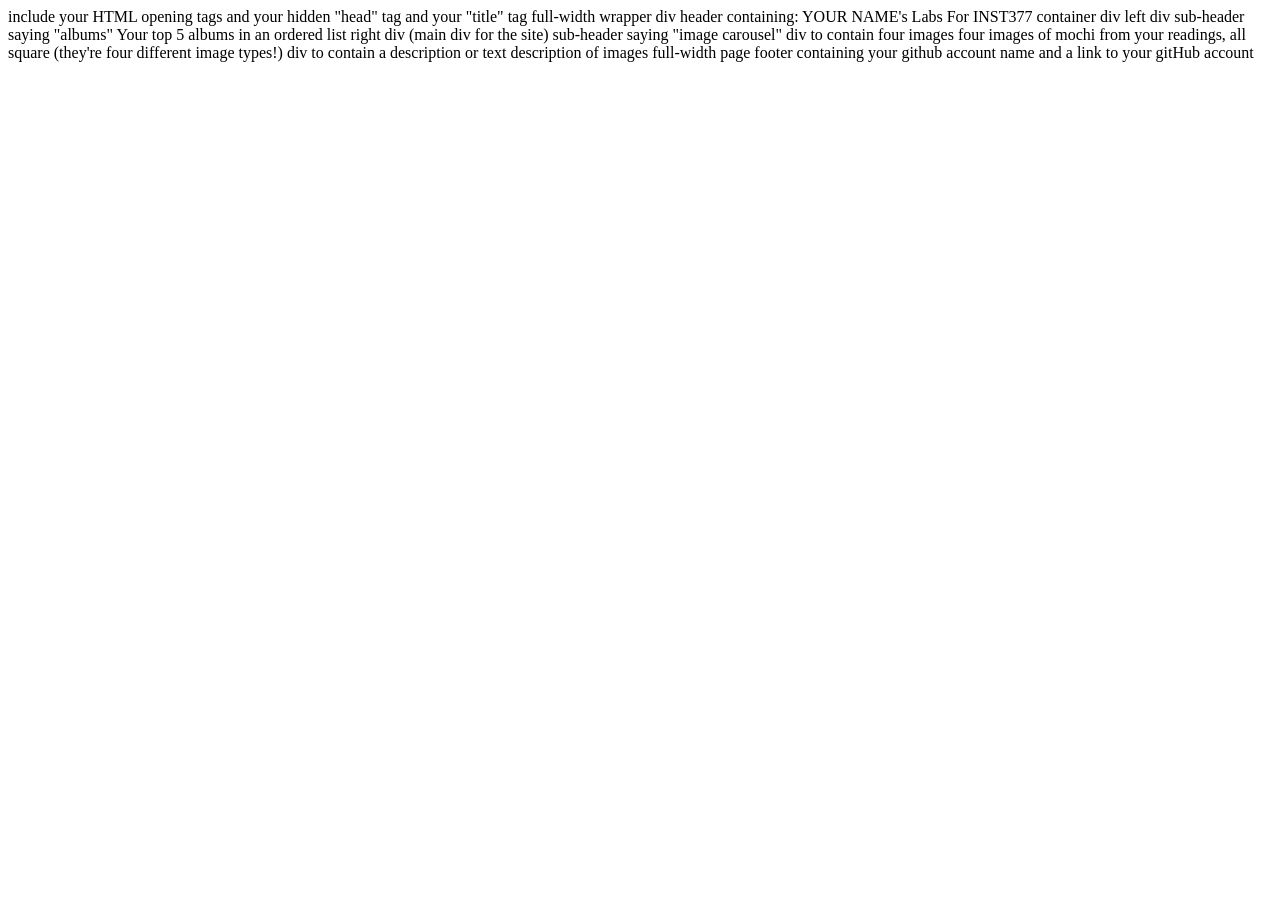
==== client/lab_1/index.html @ 6489c7f7 "initial commit lab 1" ====
<html lang="en">
<head>
  <meta charset="UTF-8">
  <meta http-equiv="X-UA-Compatible" content="IE=edge">
  <meta name="viewport" content="width=device-width, initial-scale=1.0">
  <title>Trinity's Labs</title>
</head>
<body>
  
</body>
</html>
include your HTML opening tags
and your hidden "head" tag
and your "title" tag


full-width wrapper div
  header containing: YOUR NAME's Labs For INST377
  container div
      left div
        sub-header saying "albums"
        Your top 5 albums in an ordered list
      right div (main div for the site)
        sub-header saying "image carousel"
          div to contain four images
            four images of mochi from your readings, all square (they're four different image types!)
          div to contain a description or text
            description of images


full-width page footer containing your github account name and a link to your gitHub account
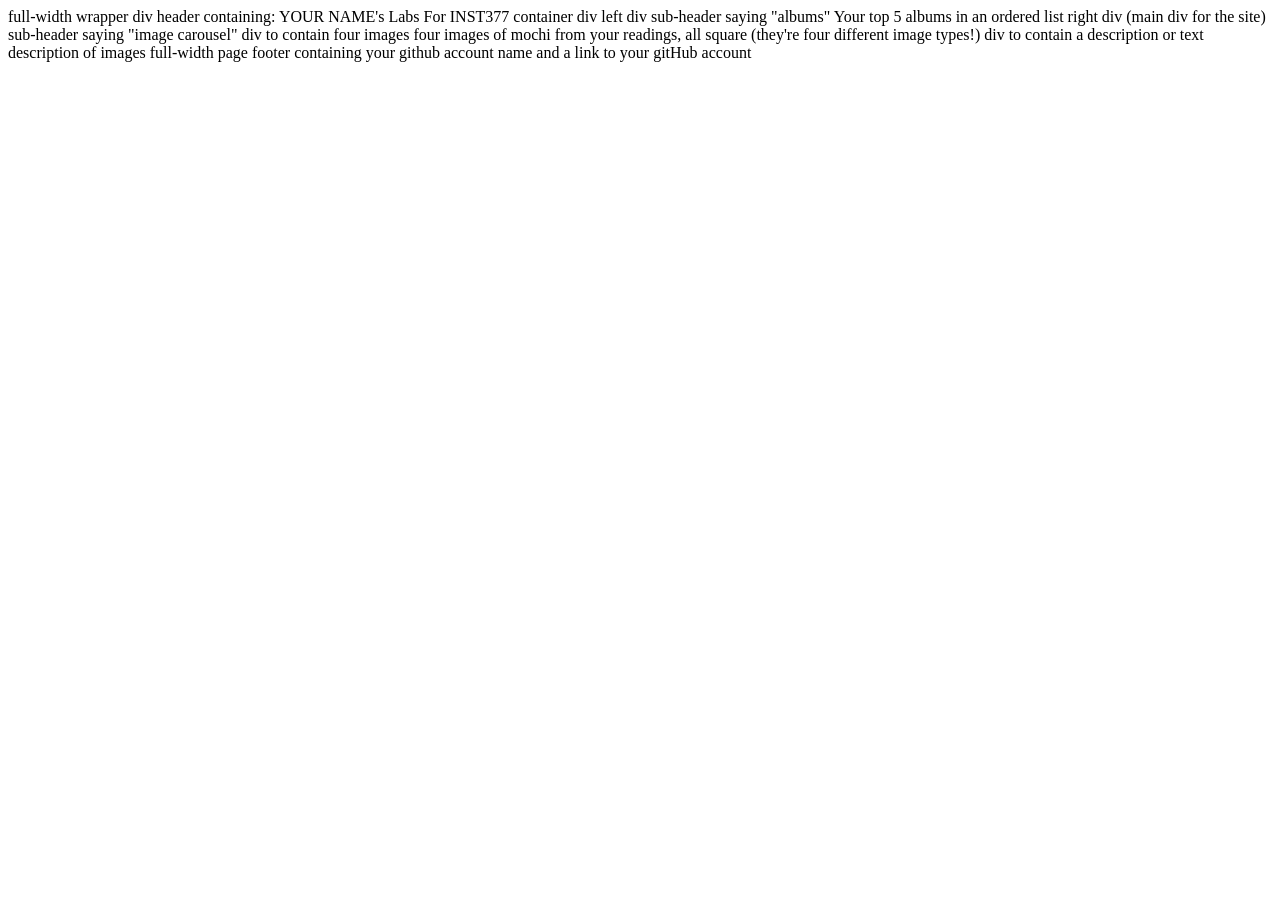
==== commit fa655744: "changes to lab 1" ====
--- a/client/lab_1/index.html
+++ b/client/lab_1/index.html
@@ -3,15 +3,14 @@
   <meta charset="UTF-8">
   <meta http-equiv="X-UA-Compatible" content="IE=edge">
   <meta name="viewport" content="width=device-width, initial-scale=1.0">
-  <title>Trinity's Labs</title>
+  <title>Trinity Killip Labs</title>
 </head>
 <body>
   
 </body>
 </html>
-include your HTML opening tags
-and your hidden "head" tag
-and your "title" tag
+
+
 
 
 full-width wrapper div
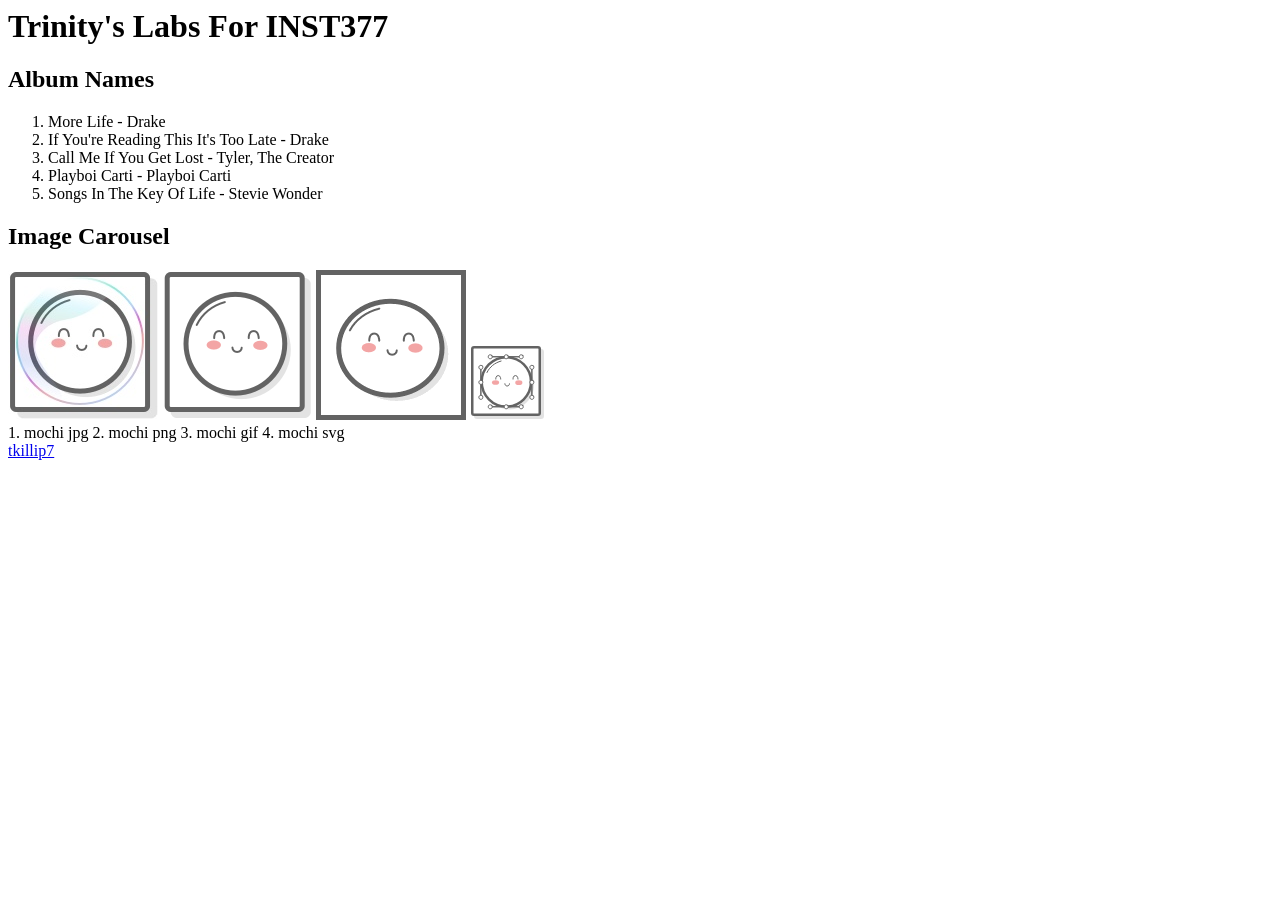
==== commit 7fa09dee: "completed lab 1" ====
--- a/client/lab_1/index.html
+++ b/client/lab_1/index.html
@@ -3,28 +3,44 @@
   <meta charset="UTF-8">
   <meta http-equiv="X-UA-Compatible" content="IE=edge">
   <meta name="viewport" content="width=device-width, initial-scale=1.0">
-  <title>Trinity Killip Labs</title>
+  <title>Trinity Killip Lab 1</title>
 </head>
 <body>
-  
+<div id = "full-width-wrapper">
+  <h1>Trinity's Labs For INST377</h1>
+  <div id ="container div">
+    <div id ="left div">
+      <h2>Album Names</h2>
+      <ol>
+        <li>More Life - Drake</li>
+        <li>If You're Reading This It's Too Late - Drake</li>
+        <li>Call Me If You Get Lost - Tyler, The Creator</li>
+        <li>Playboi Carti - Playboi Carti</li>
+        <li>Songs In The Key Of Life - Stevie Wonder</li>
+      </ol>
+      <div id ="right div">
+        <h2>Image Carousel</h2>
+        <div id ="images">
+          <img src = "images/mochi.jpg"/>
+          <img src = "images/mochi.png"/>
+          <img src = "images/mochi.gif"/>
+          <img src = "images/mochi.svg"/>
+        </div>
+        <div id ="image descriptions">
+          1. mochi jpg 2. mochi png 3. mochi gif 4. mochi svg
+        </div>
+        <div id ="github link">
+          
+          <a href = "https://github.com/tkillip7/INST377-Lab-Work">tkillip7</a>
+        </div>
+      </div>
+    </div>
+
+
+  </div>
+</div>
 </body>
 </html>
 
 
 
-
-full-width wrapper div
-  header containing: YOUR NAME's Labs For INST377
-  container div
-      left div
-        sub-header saying "albums"
-        Your top 5 albums in an ordered list
-      right div (main div for the site)
-        sub-header saying "image carousel"
-          div to contain four images
-            four images of mochi from your readings, all square (they're four different image types!)
-          div to contain a description or text
-            description of images
-
-
-full-width page footer containing your github account name and a link to your gitHub account
